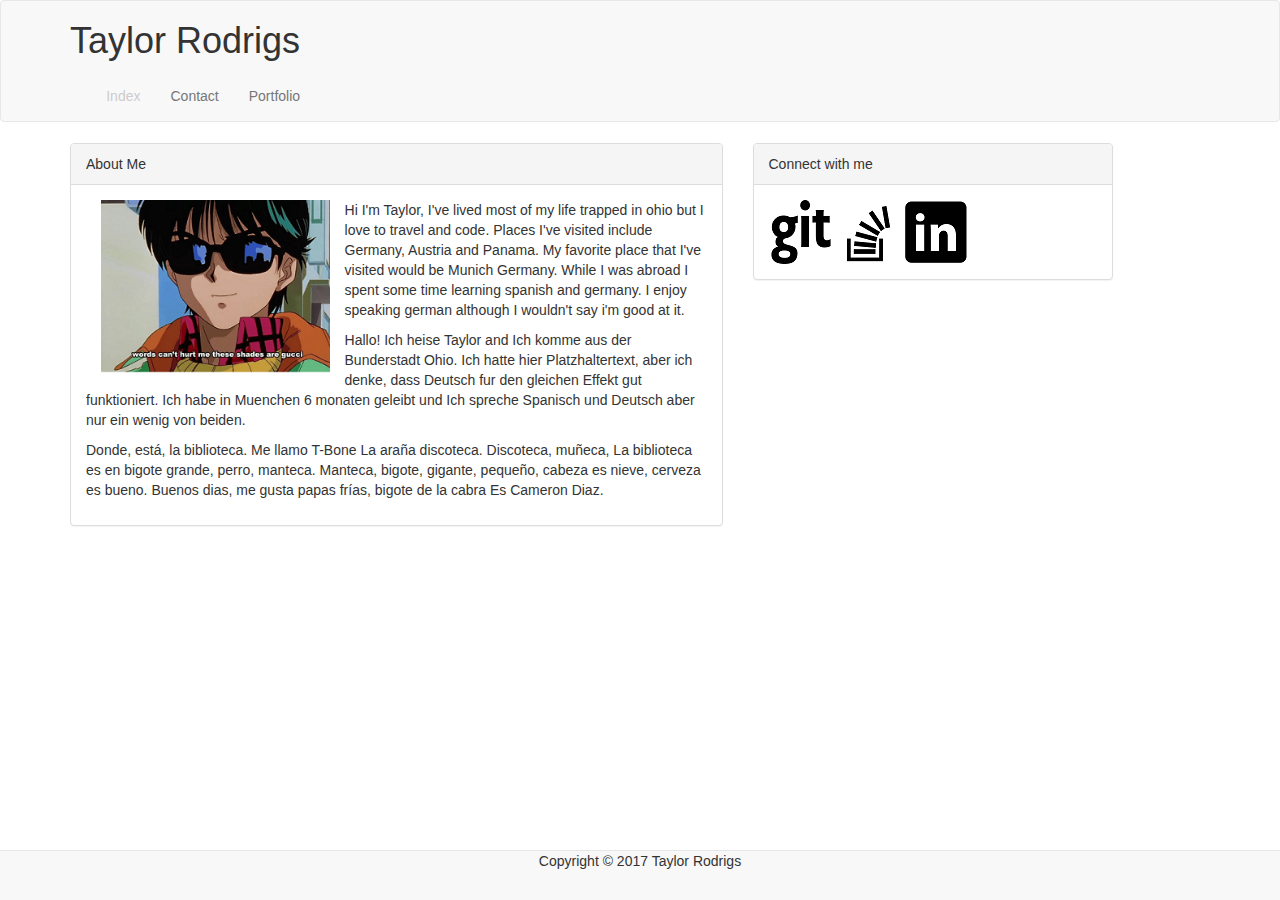
==== index.html @ 1a88ec12 "Intial Commit of work" ====
<!DOCTYPE html>
<html lang="en-us">
<Head>
<!-- Latest compiled and minified CSS -->
<meta charset="UTF-8">
<title>Bootstrap Portfolio</title>

<!-- Bringing bootstrap stylesheet -->
<link rel="stylesheet" href="https://maxcdn.bootstrapcdn.com/bootstrap/3.3.6/css/bootstrap.min.css">
<link rel="stylesheet" href="css/style.css">

</head>
<body>
<nav class="navbar navbar-default">
        <div class="container">
    <div class="navbar-header">
        <h1>Taylor Rodrigs</h1>
 
    <ul class="nav navbar-nav navbar-right">
        <li class="disabled"><a href="index.html">Index</a></li>
        <li><a href="contact.html">Contact</a></li>
        <li><a href="portfolio.html">Portfolio</a></li>
        
    </ul>
</div>
        </div>
</nav>
<div class="container">

    <!-- First Row -->
    <div class="row">

      <!-- First (and only column) -->
      <div class="col-md-12">
  
      </div>
    </div>
    
    <!-- Second Row -->
    <div class="row">
     
      <!-- First of two columns -->
      <div class="col-md-7">
        <div class="panel panel-default">
            <div class="panel-heading">About Me</div>
            <div class="panel-body">
              <div class="col-md-5">
                  <img class="img-responsive" src="images\me.png">
              </div>
            
              <p class="text-left">
                Hi I'm Taylor, I've lived most of my life trapped in ohio but I love to travel and code. Places I've visited include Germany, Austria and Panama. My favorite place that I've visited would be Munich Germany.
                While I was abroad I spent some time learning spanish and germany. I enjoy speaking german although I wouldn't say i'm good at it.
            </p>
            <!--Below is just filler text in german because why not. Nothing of importantance in there. -->
            <p class="text-left">
              Hallo! Ich heise Taylor and Ich komme aus der Bunderstadt Ohio. Ich hatte hier Platzhaltertext, aber ich denke, dass Deutsch fur den gleichen Effekt gut funktioniert. Ich habe in Muenchen 6 monaten geleibt und Ich spreche Spanisch und Deutsch aber nur ein wenig von beiden. </p>
            
              </p>
              <p class="text-left">
                Donde,﻿ está, la biblioteca. Me llamo T-Bone La araña discoteca. Discoteca, muñeca, La biblioteca es en bigote grande, perro, manteca. Manteca, bigote, gigante, pequeño, cabeza es nieve, cerveza es bueno. Buenos dias, me gusta papas frías, bigote de la cabra Es Cameron Diaz.
            </p>
            </div>
          </div>
      </div>

      <!-- Second of two columns -->
      <div class="col-md-4">
    <div class="panel panel-default">
  <div class="panel-heading">Connect with me</div>
  <div class="panel-body">
    <a href="https://github.com/" target="_blank">
        <img class="rounded float-left" src="images\Git64.png">
    </a>
    <a href="https://stackoverflow.com/" target="_blank">
        <img class="rounded float-right"src="images\Stack64.png">
    </a>

    <a href="https://www.linkedin.com/">
        <img class="rounded float-right" src="images\Link64.png">
    </a>
  </div>
</div>

      </div>

    </div>
</div>
<nav class="navbar navbar-default navbar-fixed-bottom" role="navigation">
    <div class="container">
      <p class="text-center" >Copyright © 2017 Taylor Rodrigs</p>
    </div>
  </nav>
</body>

<!-- The footer -->



</html>
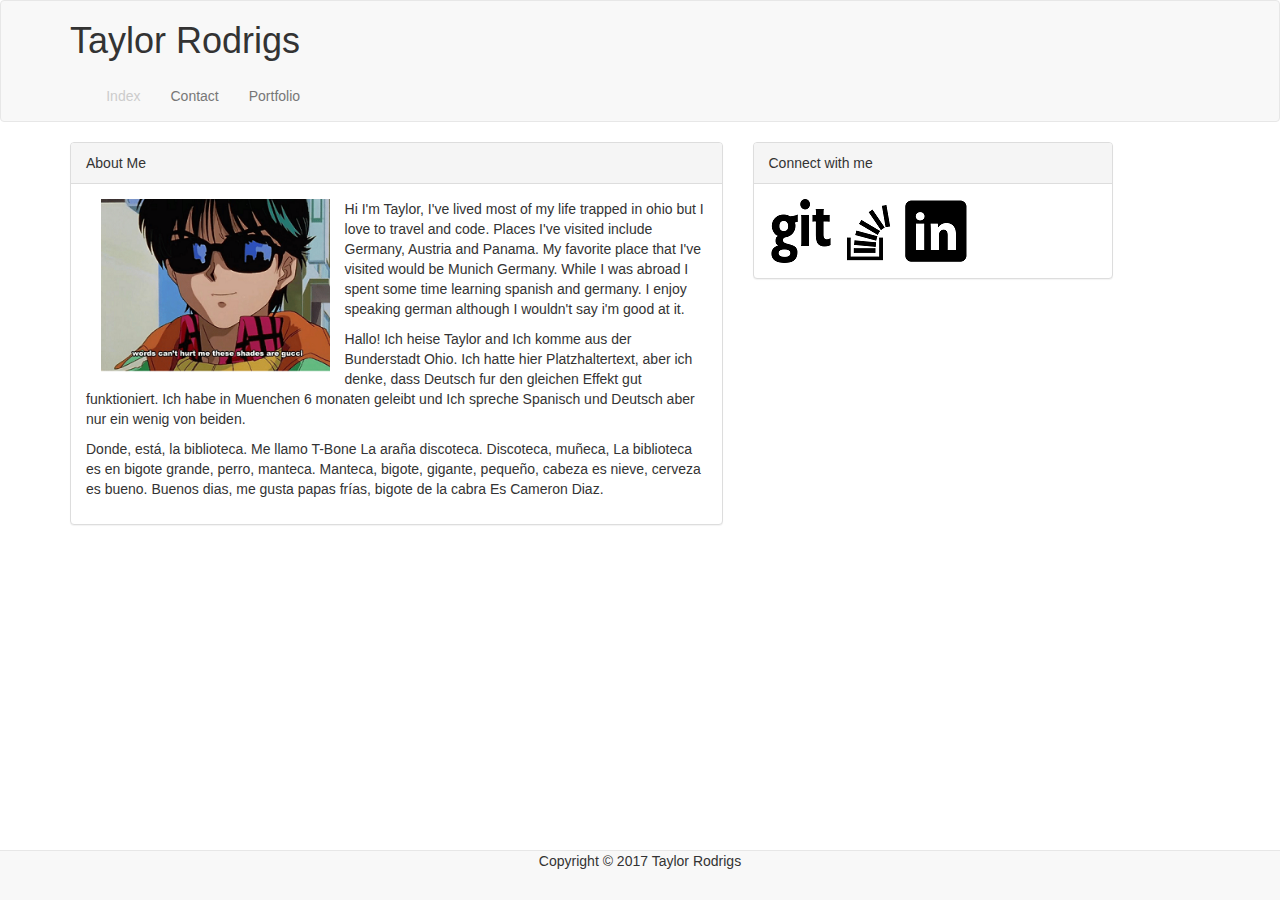
==== commit 985ffb6b: "removed extra divs in html" ====
--- a/index.html
+++ b/index.html
@@ -27,14 +27,6 @@
 </nav>
 <div class="container">
 
-    <!-- First Row -->
-    <div class="row">
-
-      <!-- First (and only column) -->
-      <div class="col-md-12">
-  
-      </div>
-    </div>
     
     <!-- Second Row -->
     <div class="row">
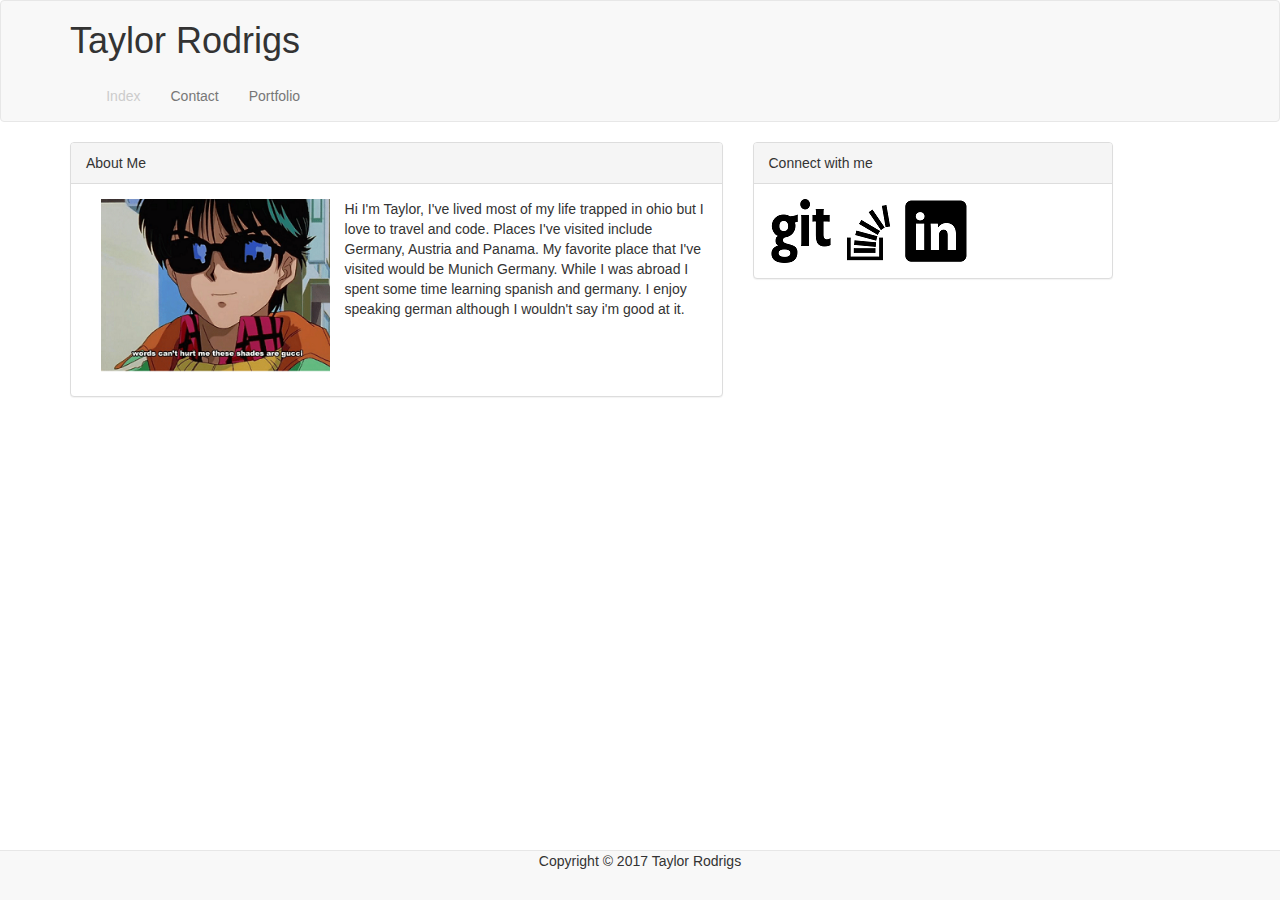
==== commit 531f39b9: "will update index.html" ====
--- a/index.html
+++ b/index.html
@@ -44,14 +44,7 @@
                 Hi I'm Taylor, I've lived most of my life trapped in ohio but I love to travel and code. Places I've visited include Germany, Austria and Panama. My favorite place that I've visited would be Munich Germany.
                 While I was abroad I spent some time learning spanish and germany. I enjoy speaking german although I wouldn't say i'm good at it.
             </p>
-            <!--Below is just filler text in german because why not. Nothing of importantance in there. -->
-            <p class="text-left">
-              Hallo! Ich heise Taylor and Ich komme aus der Bunderstadt Ohio. Ich hatte hier Platzhaltertext, aber ich denke, dass Deutsch fur den gleichen Effekt gut funktioniert. Ich habe in Muenchen 6 monaten geleibt und Ich spreche Spanisch und Deutsch aber nur ein wenig von beiden. </p>
             
-              </p>
-              <p class="text-left">
-                Donde,﻿ está, la biblioteca. Me llamo T-Bone La araña discoteca. Discoteca, muñeca, La biblioteca es en bigote grande, perro, manteca. Manteca, bigote, gigante, pequeño, cabeza es nieve, cerveza es bueno. Buenos dias, me gusta papas frías, bigote de la cabra Es Cameron Diaz.
-            </p>
             </div>
           </div>
       </div>
@@ -61,7 +54,7 @@
     <div class="panel panel-default">
   <div class="panel-heading">Connect with me</div>
   <div class="panel-body">
-    <a href="https://github.com/" target="_blank">
+    <a href="https://github.com/Trodrigs1120" target="_blank">
         <img class="rounded float-left" src="images\Git64.png">
     </a>
     <a href="https://stackoverflow.com/" target="_blank">
